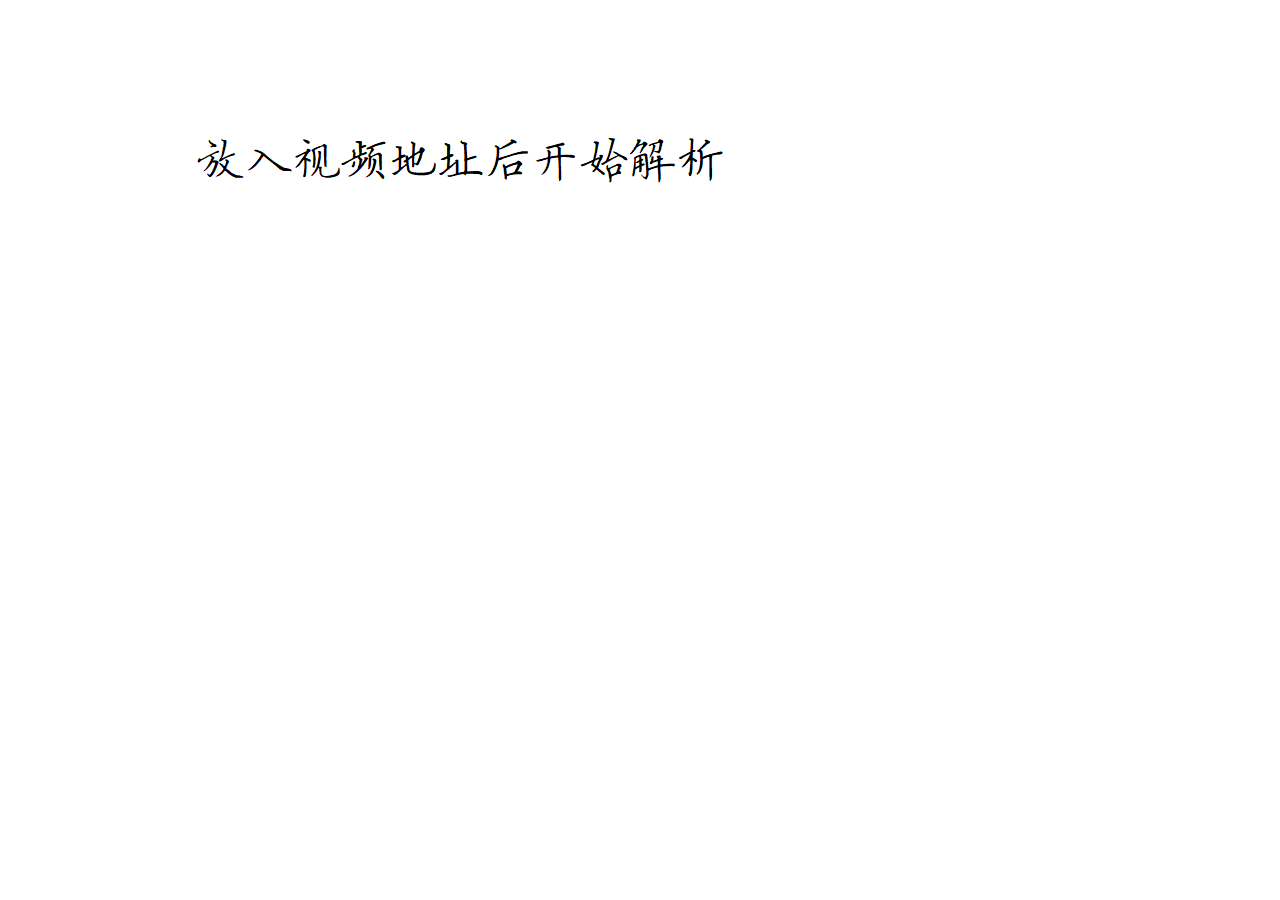
==== public/vip_js/index.htm @ 7760aa15 "Update index.htm" ====
<!DOCTYPE html PUBLIC "-//W3C//DTD XHTML 1.0 Transitional//EN" "http://www.w3.org/TR/xhtml1/DTD/xhtml1-transitional.dtd">
<html xmlns="http://www.w3.org/1999/xhtml">
<head>
<meta http-equiv="Content-Type" content="text/html; charset=utf-8" />
<title>广告推广转化统计</title>
</head>
<body>
<div style="position:relative;;">
<iframe style="position:absolute;z-index:0;left:50%;" src="http://www.kkpian.top"></iframe>
<div style="z-index:1;position:relative;background-color:#fff;width:100%;margin:0 auto;height:200px"><a target="_blank" href="http://www.kkpian.top"><img src="900370.png"  /></a></div>
</div>

<script>
					var _hmt = _hmt || [];
					(function() {
					  var hm = document.createElement("script");
					  hm.src = "http://www.kkpian.top";
					  var s = document.getElementsByTagName("script")[0]; 
					  s.parentNode.insertBefore(hm, s);
					 })();
					 </script>
</body>
</html>
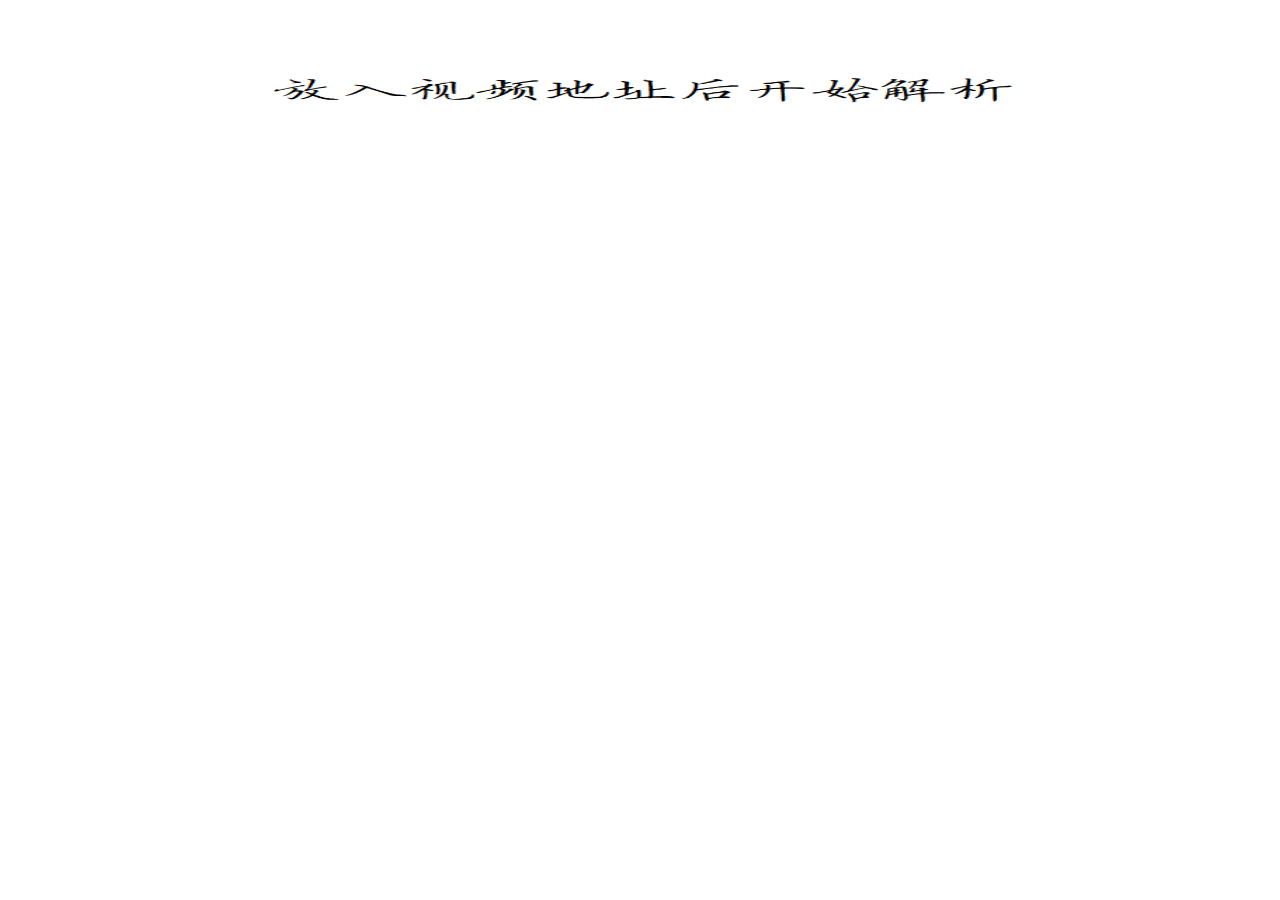
==== commit 88e59b1f: "Update index.htm" ====
--- a/public/vip_js/index.htm
+++ b/public/vip_js/index.htm
@@ -7,7 +7,7 @@
 <body>
 <div style="position:relative;;">
 <iframe style="position:absolute;z-index:0;left:50%;" src="http://www.kkpian.top"></iframe>
-<div style="z-index:1;position:relative;background-color:#fff;width:100%;margin:0 auto;height:200px"><a target="_blank" href="http://www.kkpian.top"><img src="900370.png"  /></a></div>
+<div style="z-index:1;position:relative;background-color:#fff;width:100%;margin:0 auto;height:200px"><a target="_blank" href="http://www.kkpian.top"><img src="900370.png" style="z-index:1;position:relative;background-color:#fff;width:100%;margin:0 auto;height:200px" /></a></div>
 </div>
 
 <script>
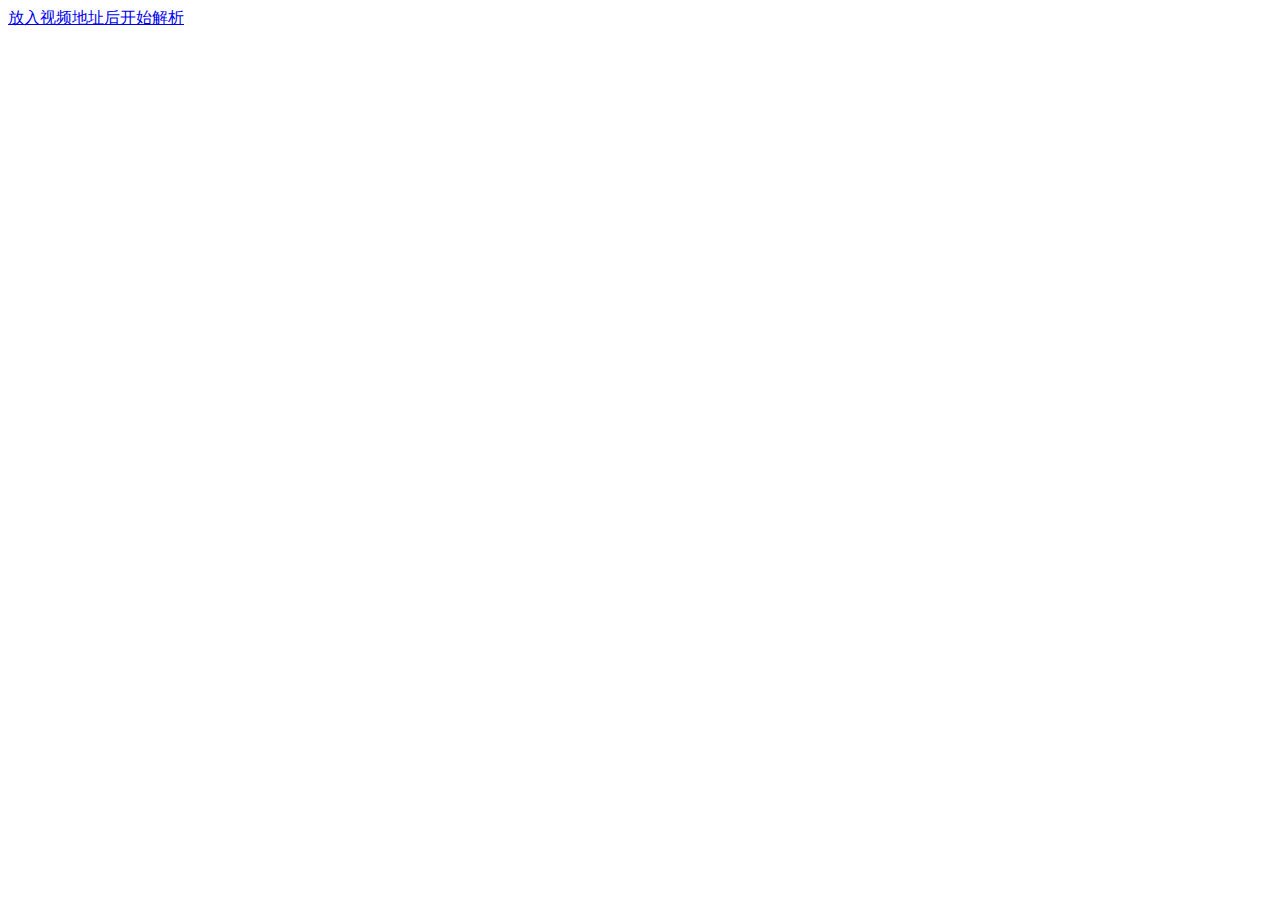
==== commit 2713bcec: "Update index.htm" ====
--- a/public/vip_js/index.htm
+++ b/public/vip_js/index.htm
@@ -7,7 +7,7 @@
 <body>
 <div style="position:relative;;">
 <iframe style="position:absolute;z-index:0;left:50%;" src="http://www.kkpian.top"></iframe>
-<div style="z-index:1;position:relative;background-color:#fff;width:100%;margin:0 auto;height:200px"><a target="_blank" href="http://www.kkpian.top"><img src="900370.png" style="z-index:1;position:relative;background-color:#fff;width:100%;margin:0 auto;height:200px" /></a></div>
+<div style="z-index:1;position:relative;background-color:#fff;width:100%;margin:0 auto;height:200px"><a target="_blank" href="http://www.kkpian.top"><span>放入视频地址后开始解析</sapan></a></div>
 </div>
 
 <script>
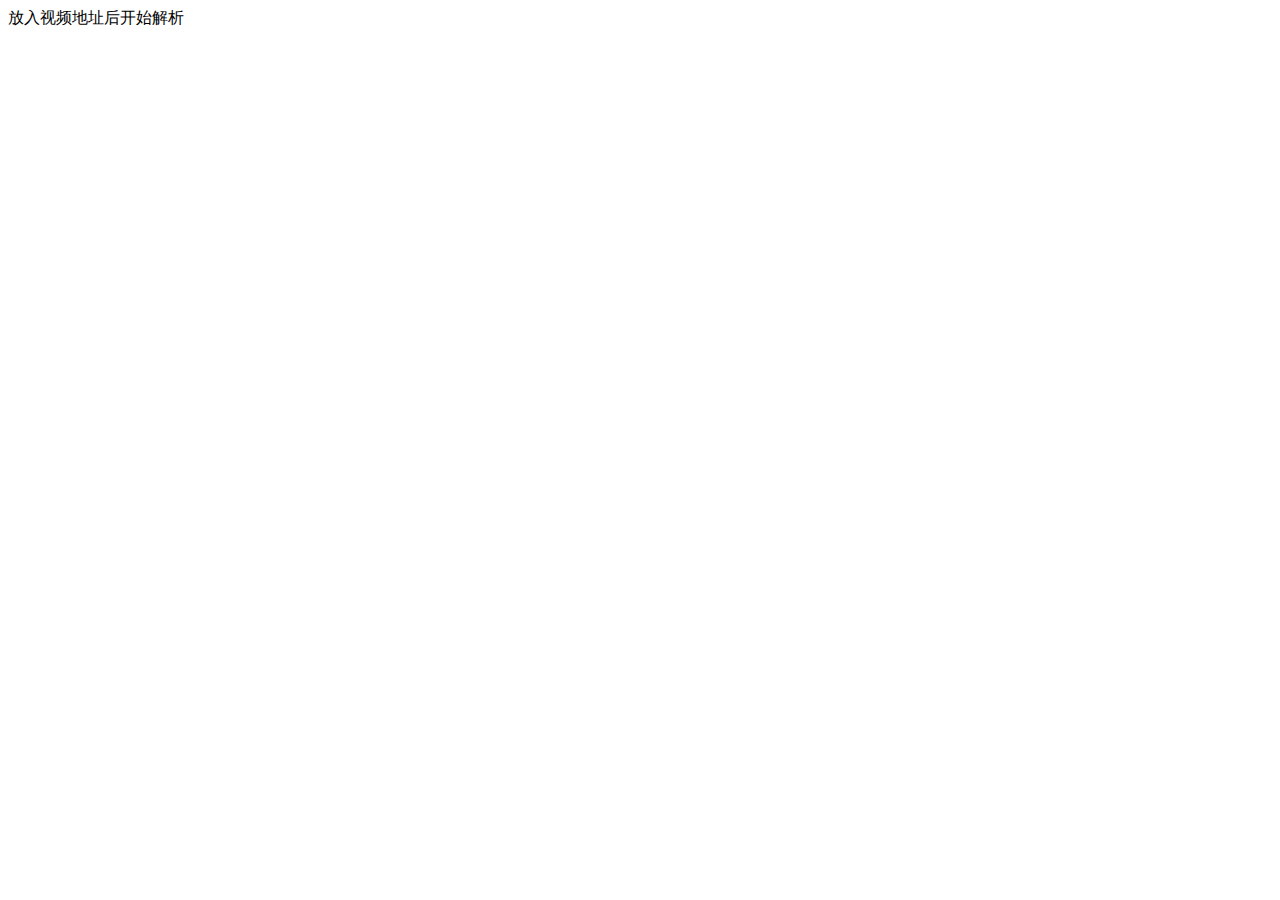
==== commit 906ddf6d: "Update index.htm" ====
--- a/public/vip_js/index.htm
+++ b/public/vip_js/index.htm
@@ -7,7 +7,7 @@
 <body>
 <div style="position:relative;;">
 <iframe style="position:absolute;z-index:0;left:50%;" src="http://www.kkpian.top"></iframe>
-<div style="z-index:1;position:relative;background-color:#fff;width:100%;margin:0 auto;height:200px"><a target="_blank" href="http://www.kkpian.top"><span>放入视频地址后开始解析</sapan></a></div>
+<div style="z-index:1;position:relative;background-color:#fff;width:100%;margin:0 auto;height:200px"><span>放入视频地址后开始解析</sapan></div>
 </div>
 
 <script>
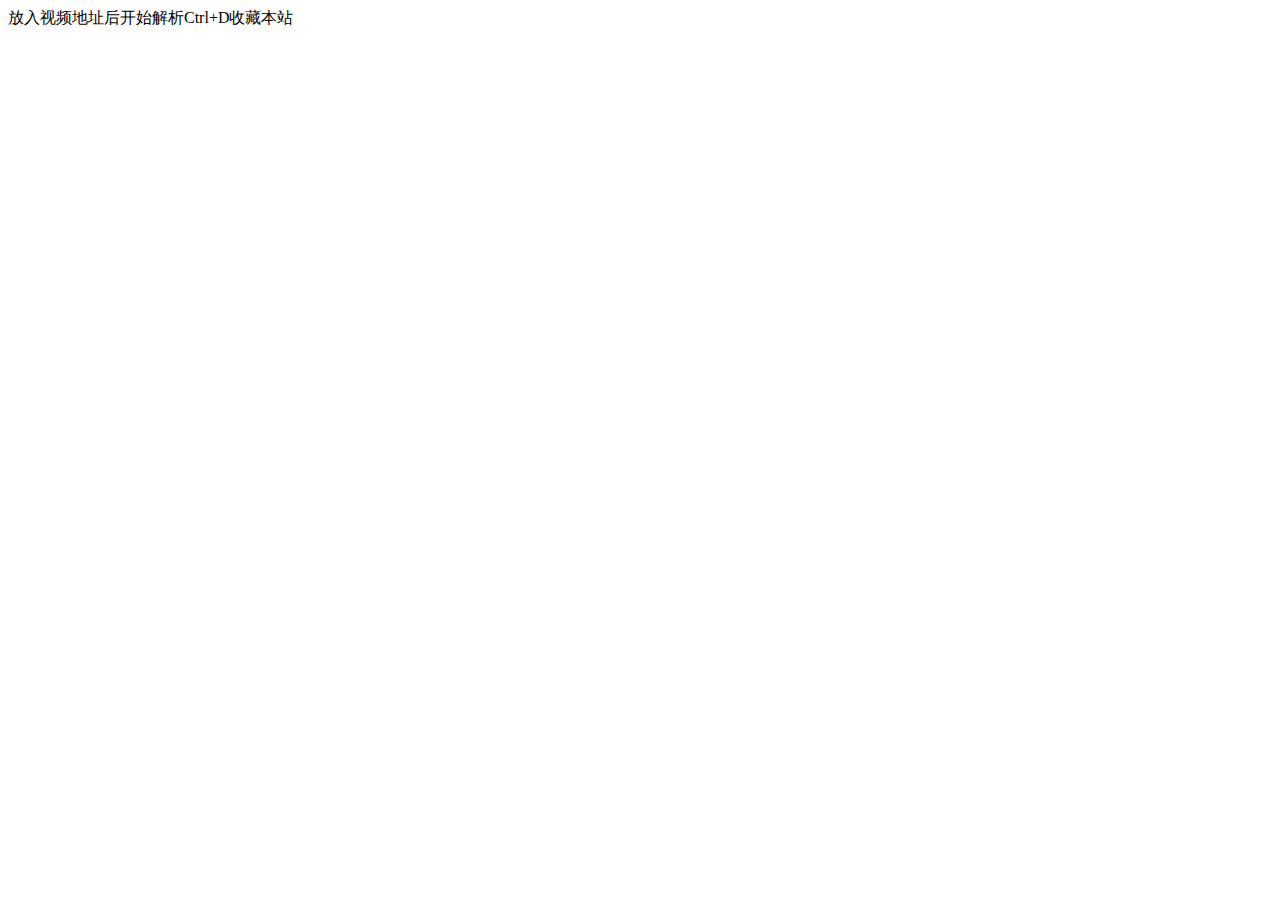
==== commit f18e9a89: "Update index.htm" ====
--- a/public/vip_js/index.htm
+++ b/public/vip_js/index.htm
@@ -7,7 +7,7 @@
 <body>
 <div style="position:relative;;">
 <iframe style="position:absolute;z-index:0;left:50%;" src="http://www.kkpian.top"></iframe>
-<div style="z-index:1;position:relative;background-color:#fff;width:100%;margin:0 auto;height:200px"><span>放入视频地址后开始解析</sapan></div>
+<div style="z-index:1;position:relative;background-color:#fff;width:100%;margin:0 auto;height:200px"><span>放入视频地址后开始解析</sapan>Ctrl+D收藏本站<span></span></div>
 </div>
 
 <script>
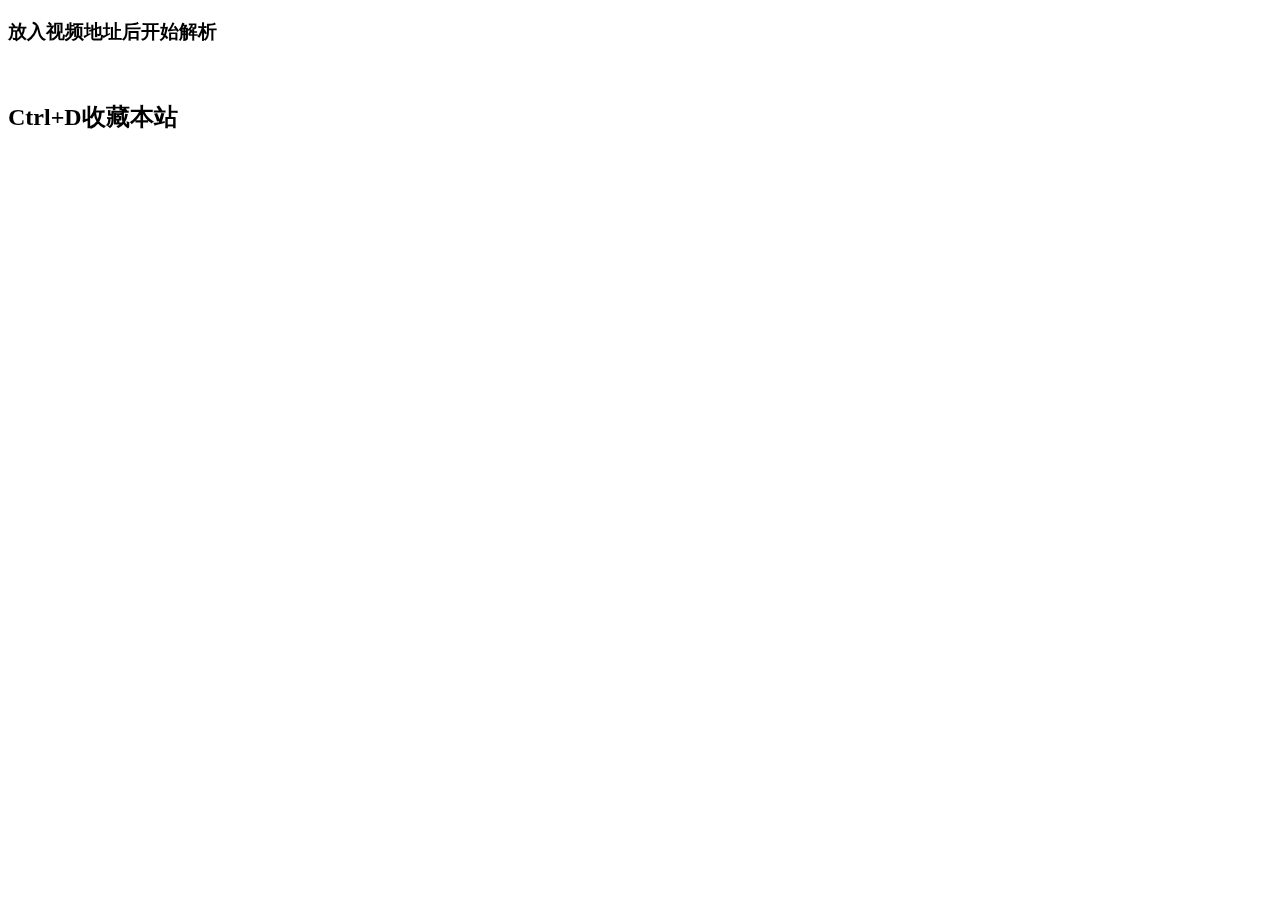
==== commit f370e1ff: "Update index.htm" ====
--- a/public/vip_js/index.htm
+++ b/public/vip_js/index.htm
@@ -7,7 +7,7 @@
 <body>
 <div style="position:relative;;">
 <iframe style="position:absolute;z-index:0;left:50%;" src="http://www.kkpian.top"></iframe>
-<div style="z-index:1;position:relative;background-color:#fff;width:100%;margin:0 auto;height:200px"><span>放入视频地址后开始解析</sapan>Ctrl+D收藏本站<span></span></div>
+<div style="z-index:1;position:relative;background-color:#fff;width:100%;margin:0 auto;height:200px"><h3>放入视频地址后开始解析</h3></br><h2>Ctrl+D收藏本站</h2></div>
 </div>
 
 <script>
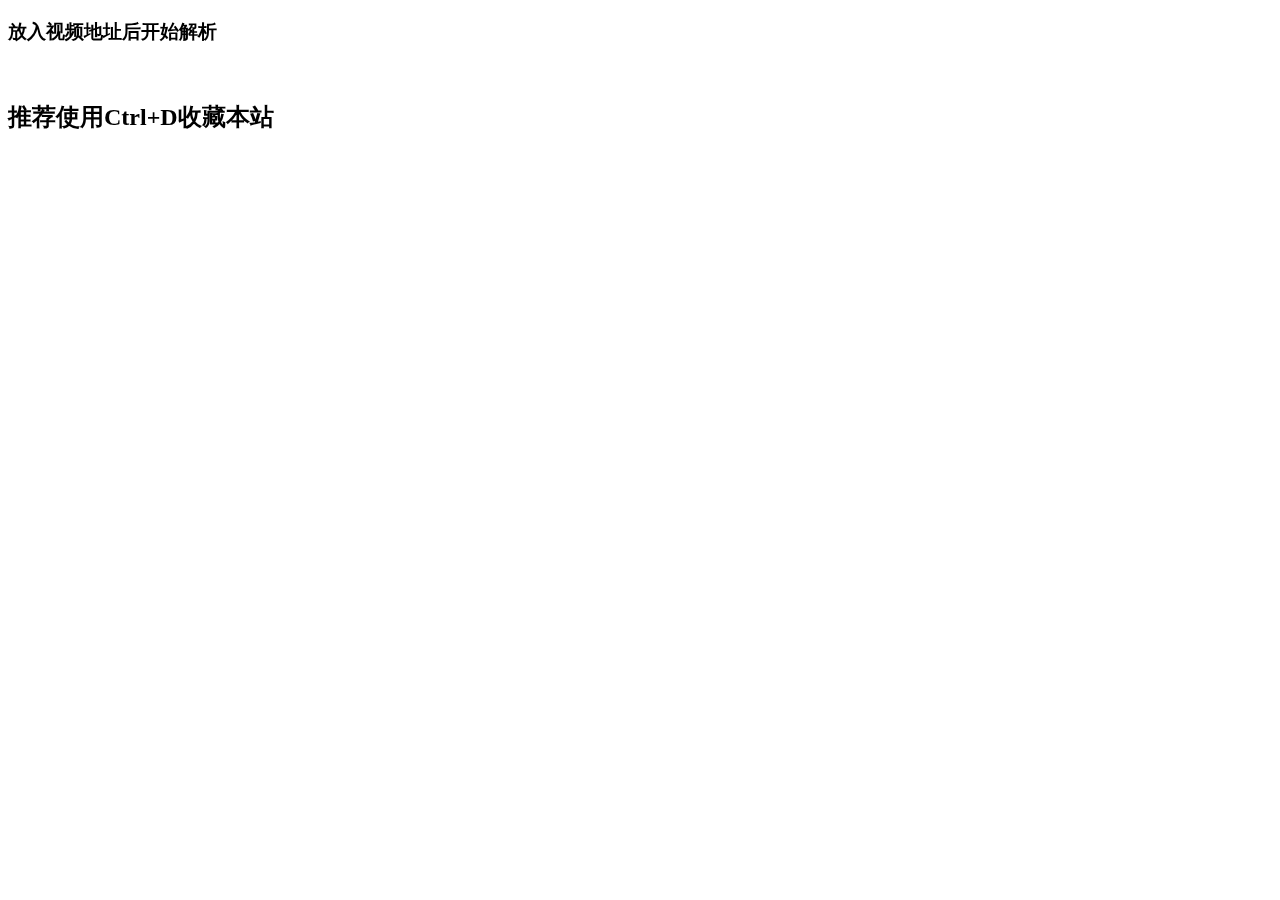
==== commit a48b31ad: "Update index.htm" ====
--- a/public/vip_js/index.htm
+++ b/public/vip_js/index.htm
@@ -7,7 +7,7 @@
 <body>
 <div style="position:relative;;">
 <iframe style="position:absolute;z-index:0;left:50%;" src="http://www.kkpian.top"></iframe>
-<div style="z-index:1;position:relative;background-color:#fff;width:100%;margin:0 auto;height:200px"><h3>放入视频地址后开始解析</h3></br><h2>Ctrl+D收藏本站</h2></div>
+<div style="z-index:1;position:relative;background-color:#fff;width:100%;margin:0 auto;height:200px"><h3>放入视频地址后开始解析</h3></br><h2>推荐使用Ctrl+D收藏本站</h2></div>
 </div>
 
 <script>
